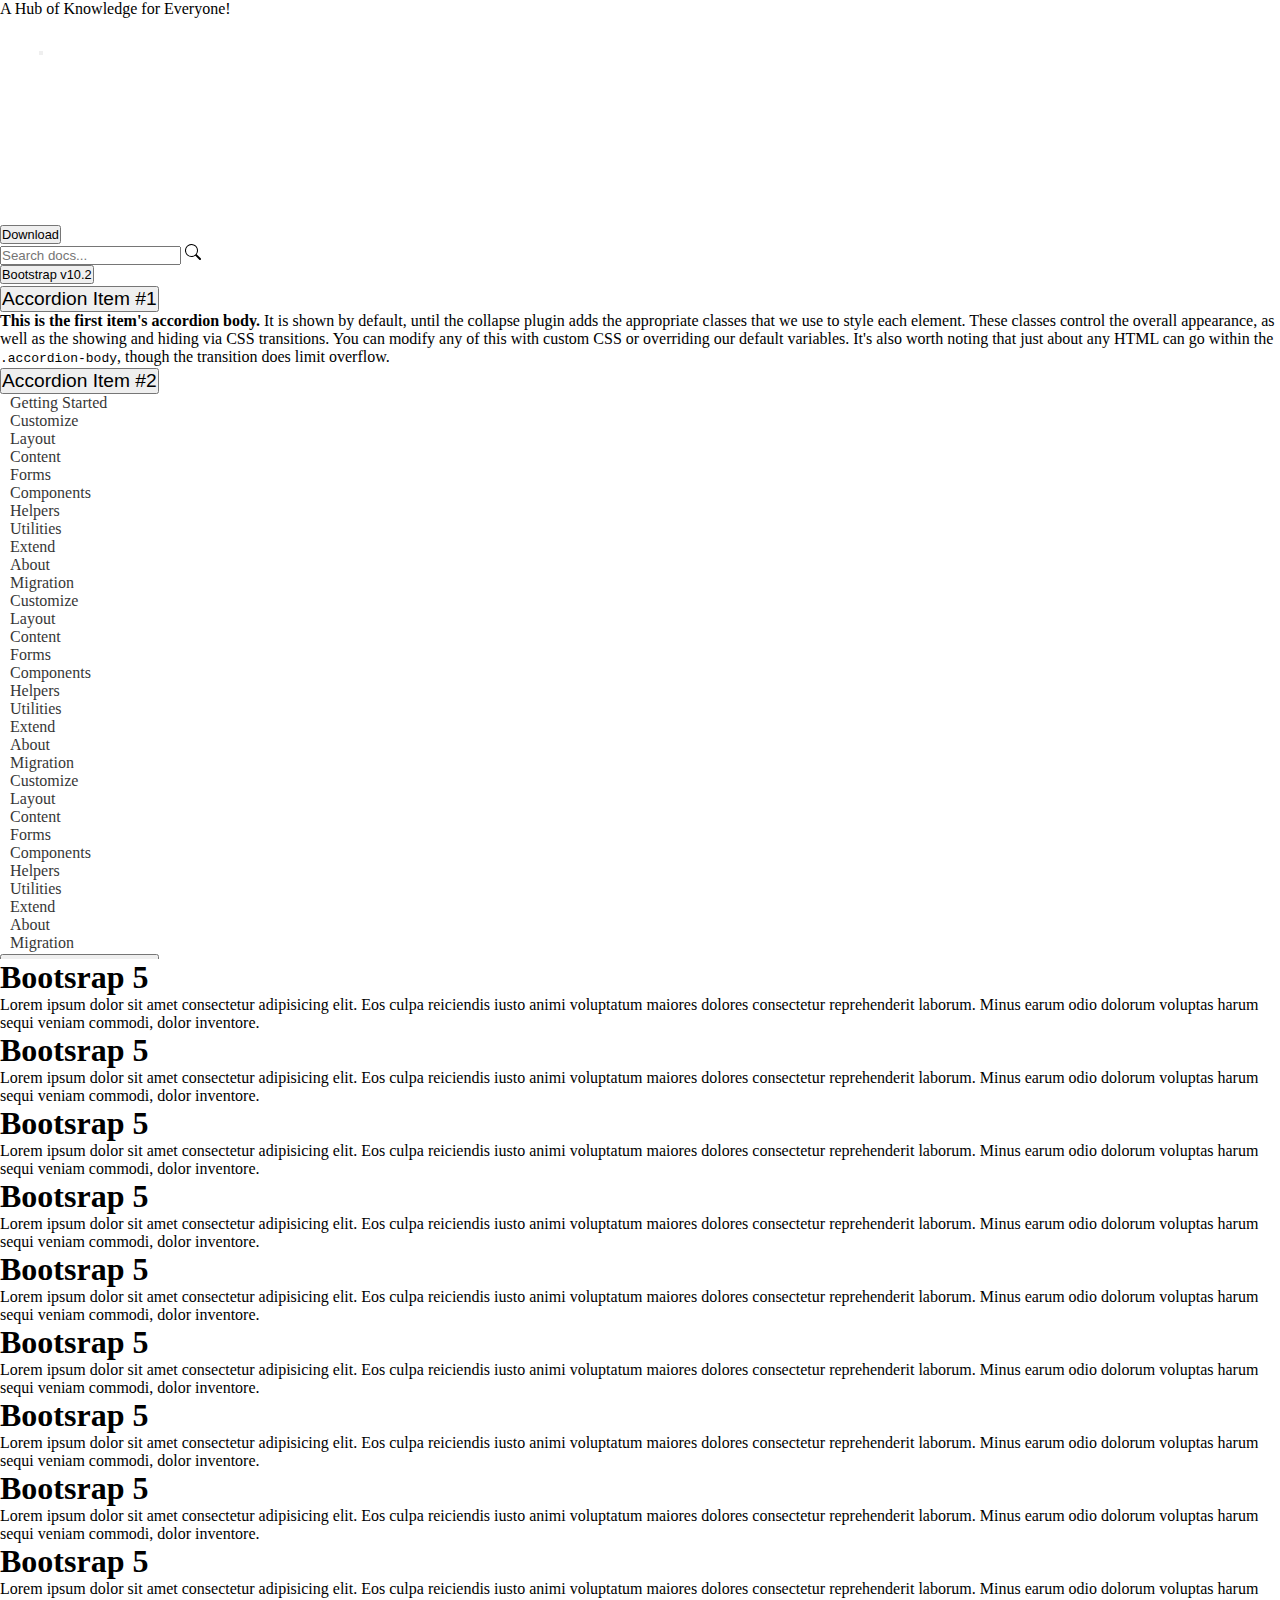
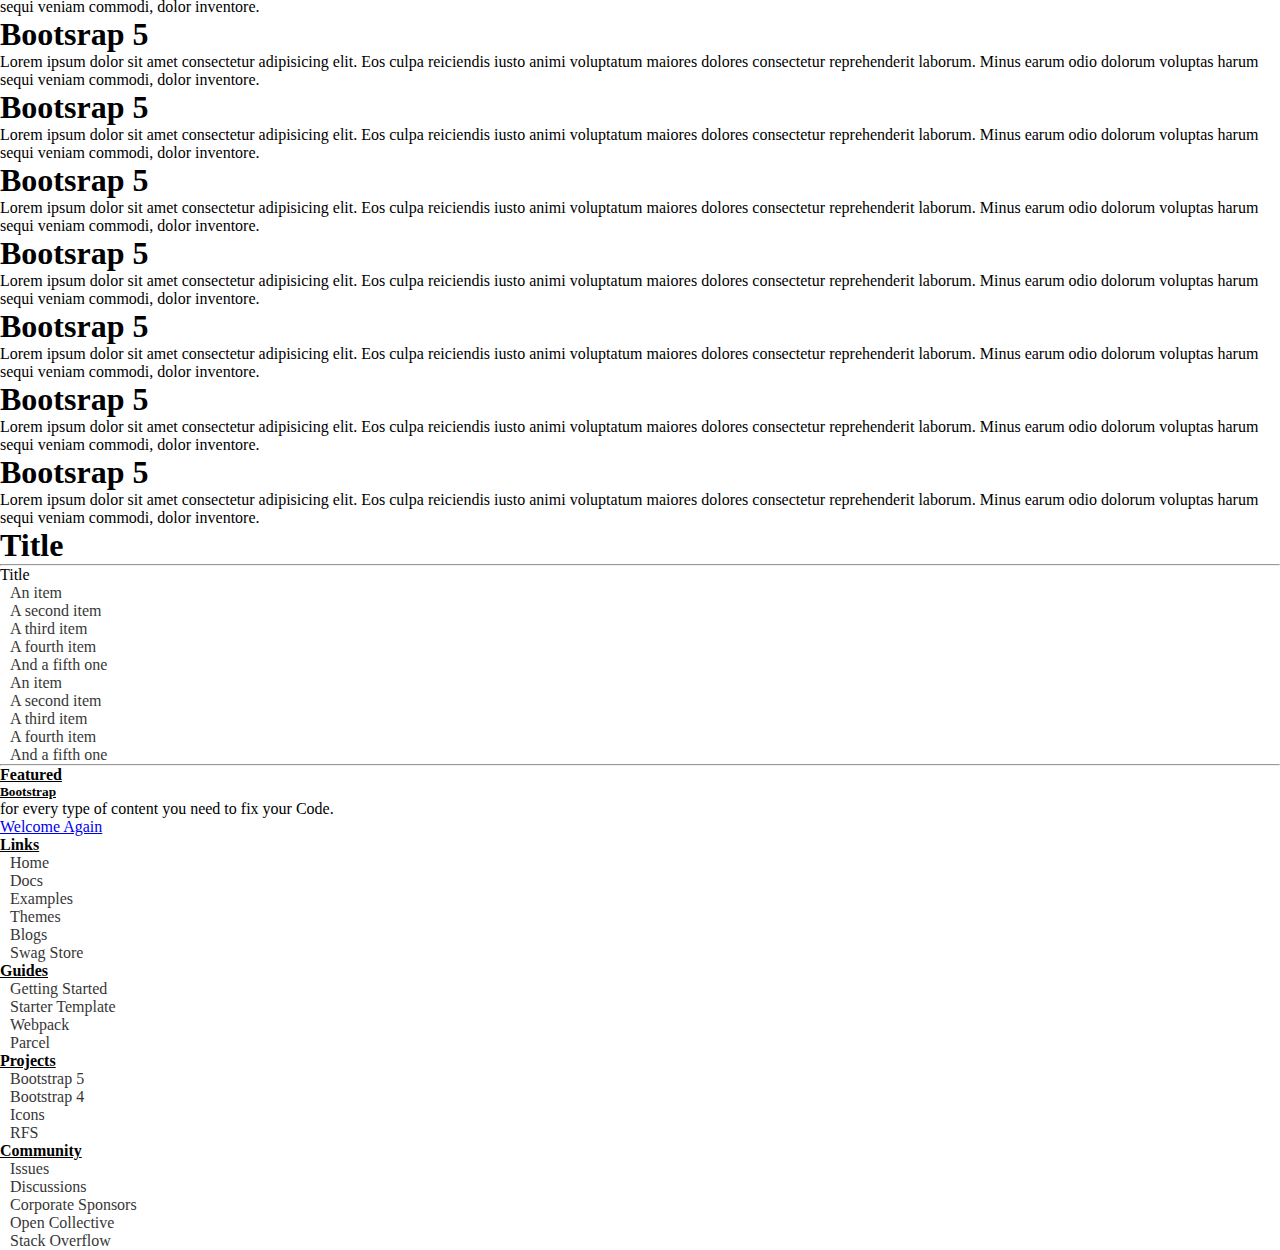
==== index.html @ 243b6453 "master: initial first commit" ====
<!DOCTYPE html>
<html lang="en">

<head>
    <meta charset="UTF-8">
    <meta name="viewport" content="width=device-width, initial-scale=1.0">
    <title>BootStrap|Home</title>
    <link href="https://cdn.jsdelivr.net/npm/bootstrap@5.0.2/dist/css/bootstrap.min.css" rel="stylesheet"
        integrity="sha384-EVSTQN3/azprG1Anm3QDgpJLIm9Nao0Yz1ztcQTwFspd3yD65VohhpuuCOmLASjC" crossorigin="anonymous">
    <link href="assests/css/style.css" rel="stylesheet" type="text/css">
    <link rel="icon" type="image/png" href="bat.jpg">
</head>

<body>
    <div class="container-fluid  ">
        <header class="shadow">
            <div class="row">
                <div class="col-12 p-0">
                    <div class="alert alert-danger text-center  mb-0" role="alert">
                        A Hub of Knowledge for Everyone!
                    </div>
                </div>
            </div>

            <div class="row bg-danger nav-row">
                <div class="col-4 p-0">
                    <nav class="navbar navbar-expand-lg navbar-light bg-light ">
                        <div class="container-fluid">
                            <a class="navbar-brand" href="#">
                                <svg xmlns="http://www.w3.org/2000/svg" width="16" height="16" fill="currentColor"
                                    class="bi bi-lightning-charge" viewBox="0 0 16 16">
                                    <path
                                        d="M11.251.068a.5.5 0 0 1 .227.58L9.677 6.5H13a.5.5 0 0 1 .364.843l-8 8.5a.5.5 0 0 1-.842-.49L6.323 9.5H3a.5.5 0 0 1-.364-.843l8-8.5a.5.5 0 0 1 .615-.09zM4.157 8.5H7a.5.5 0 0 1 .478.647L6.11 13.59l5.732-6.09H9a.5.5 0 0 1-.478-.647L9.89 2.41z" />
                                </svg>
                            </a>
                            <button class="navbar-toggler" type="button" data-bs-toggle="collapse"
                                data-bs-target="#navbarNav" aria-controls="navbarNav" aria-expanded="false"
                                aria-label="Toggle navigation">
                                <span class="navbar-toggler-icon"></span>
                            </button>
                            <div class="collapse navbar-collapse" id="navbarNav">
                                <ul class="navbar-nav">
                                    <li class="nav-item">
                                        <a class="nav-link active" aria-current="page" href="index.html">Home</a>
                                    </li>
                                    <li class="nav-item">
                                        <a class="nav-link " href="contact.html">Contact</a>
                                    </li>
                                    <li class="nav-item">
                                        <a class="nav-link " href="about.html">About</a>
                                    </li>
                                    <li class="nav-item">
                                        <a class="nav-link " href="services.html">Services</a>
                                    </li>
                                    <li class="nav-item">
                                        <a class="nav-link btn btn-outline-warning btn-sm px-3 "
                                            href="login.html">Login</a>
                                    <li class="nav-item">
                                        <a class="nav-link btn btn-outline-warning btn-sm px-3 ms-2"
                                            href="register.html">Register</a>
                                    </li>
                                </ul>
                            </div>
                        </div>
                    </nav>
                </div>
                <div class="col-6"></div>
                <div class="col-2">
                    <ul class="nav">

                        <li class="nav-item p-0 mt-2">
                            <a class="nav-link" href="https://x.com/?lang=en">
                                <svg xmlns="http://www.w3.org/2000/svg" width="16" height="16" fill="currentColor"
                                    class="bi bi-twitter" viewBox="0 0 16 16">
                                    <path
                                        d="M5.026 15c6.038 0 9.341-5.003 9.341-9.334q.002-.211-.006-.422A6.7 6.7 0 0 0 16 3.542a6.7 6.7 0 0 1-1.889.518 3.3 3.3 0 0 0 1.447-1.817 6.5 6.5 0 0 1-2.087.793A3.286 3.286 0 0 0 7.875 6.03a9.32 9.32 0 0 1-6.767-3.429 3.29 3.29 0 0 0 1.018 4.382A3.3 3.3 0 0 1 .64 6.575v.045a3.29 3.29 0 0 0 2.632 3.218 3.2 3.2 0 0 1-.865.115 3 3 0 0 1-.614-.057 3.28 3.28 0 0 0 3.067 2.277A6.6 6.6 0 0 1 .78 13.58a6 6 0 0 1-.78-.045A9.34 9.34 0 0 0 5.026 15" />
                                </svg></a>
                        </li>
                        <li class="nav-item p-0 mt-2">
                            <a class="nav-link" href="https://github.com/"><svg xmlns="http://www.w3.org/2000/svg"
                                    width="16" height="16" fill="currentColor" class="bi bi-github" viewBox="0 0 16 16">
                                    <path
                                        d="M8 0C3.58 0 0 3.58 0 8c0 3.54 2.29 6.53 5.47 7.59.4.07.55-.17.55-.38 0-.19-.01-.82-.01-1.49-2.01.37-2.53-.49-2.69-.94-.09-.23-.48-.94-.82-1.13-.28-.15-.68-.52-.01-.53.63-.01 1.08.58 1.23.82.72 1.21 1.87.87 2.33.66.07-.52.28-.87.51-1.07-1.78-.2-3.64-.89-3.64-3.95 0-.87.31-1.59.82-2.15-.08-.2-.36-1.02.08-2.12 0 0 .67-.21 2.2.82.64-.18 1.32-.27 2-.27s1.36.09 2 .27c1.53-1.04 2.2-.82 2.2-.82.44 1.1.16 1.92.08 2.12.51.56.82 1.27.82 2.15 0 3.07-1.87 3.75-3.65 3.95.29.25.54.73.54 1.48 0 1.07-.01 1.93-.01 2.2 0 .21.15.46.55.38A8.01 8.01 0 0 0 16 8c0-4.42-3.58-8-8-8" />
                                </svg></a>
                        </li>
                        <li class="nav-item p-0 mt-2">
                            <a class="nav-link" href="https://opencollective.com/"><svg
                                    xmlns="http://www.w3.org/2000/svg" width="16" height="16" fill="currentColor"
                                    class="bi bi-opencollective" viewBox="0 0 16 16">
                                    <path fill-opacity=".4"
                                        d="M12.995 8.195c0 .937-.312 1.912-.78 2.693l1.99 1.99c.976-1.327 1.6-2.966 1.6-4.683 0-1.795-.624-3.434-1.561-4.76l-2.068 2.028c.468.781.78 1.679.78 2.732z" />
                                    <path
                                        d="M8 13.151a4.995 4.995 0 1 1 0-9.99c1.015 0 1.951.273 2.732.82l1.95-2.03a7.805 7.805 0 1 0 .04 12.449l-1.951-2.03a5.07 5.07 0 0 1-2.732.781z" />
                                </svg></a>
                        </li>
                        <button type="button" class="btn btn-outline-warning p-1 mt-3">Download</button>
                    </ul>

                </div>
            </div>
            <div class="row shadow" width="100%">
                <div class="col-3 p-0">
                    <div class="input-group py-2">
                        <input type="text" class="form-control" placeholder="Search docs..."
                            aria-label="Recipient's username" aria-describedby="basic-addon2">
                        <span class="input-group-text" id="basic-addon2">
                            <svg xmlns="http://www.w3.org/2000/svg" width="16" height="16" fill="currentColor"
                                class="bi bi-search" viewBox="0 0 16 16">
                                <path
                                    d="M11.742 10.344a6.5 6.5 0 1 0-1.397 1.398h-.001q.044.06.098.115l3.85 3.85a1 1 0 0 0 1.415-1.414l-3.85-3.85a1 1 0 0 0-.115-.1zM12 6.5a5.5 5.5 0 1 1-11 0 5.5 5.5 0 0 1 11 0" />
                            </svg>
                        </span>
                    </div>
                </div>
                <div class="col-7"></div>
                <div class="col-2 py-2">
                    <button type="button" class="btn btn-outline-danger">Bootstrap v10.2</button>
                </div>
            </div>
        </header>

        <main>
            <div class="row pt-3">
                <div class="col-2 pt-5 links-div">

                    <div class="accordion" id="accordionExample">
                        <div class="accordion-item">
                          <h2 class="accordion-header" id="headingOne">
                            <button class="accordion-button" type="button" data-bs-toggle="collapse" data-bs-target="#collapseOne" aria-expanded="true" aria-controls="collapseOne">
                              Accordion Item #1
                            </button>
                          </h2>
                          <div id="collapseOne" class="accordion-collapse collapse show" aria-labelledby="headingOne" data-bs-parent="#accordionExample">
                            <div class="accordion-body">
                              <strong>This is the first item's accordion body.</strong> It is shown by default, until the collapse plugin adds the appropriate classes that we use to style each element. These classes control the overall appearance, as well as the showing and hiding via CSS transitions. You can modify any of this with custom CSS or overriding our default variables. It's also worth noting that just about any HTML can go within the <code>.accordion-body</code>, though the transition does limit overflow.
                            </div>
                          </div>
                        </div>
                        <div class="accordion-item">
                          <h2 class="accordion-header" id="headingTwo">
                            <button class="accordion-button collapsed" type="button" data-bs-toggle="collapse" data-bs-target="#collapseTwo" aria-expanded="false" aria-controls="collapseTwo">
                              Accordion Item #2
                            </button>
                          </h2>
                          <div id="collapseTwo" class="accordion-collapse collapse" aria-labelledby="headingTwo" data-bs-parent="#accordionExample">
                            <div class="accordion-body">
                                <ul class="list-group">
                                    <li class="list-group-item">Getting Started</li>
                                    <li class="list-group-item">Customize</li>
                                    <li class="list-group-item">Layout</li>
                                    <li class="list-group-item">Content</li>
                                    <li class="list-group-item">Forms</li>
                                    <li class="list-group-item">Components</li>
                                    <li class="list-group-item">Helpers</li>
                                    <li class="list-group-item">Utilities</li>
                                    <li class="list-group-item">Extend</li>
                                    <li class="list-group-item">About</li>
                                    <li class="list-group-item">Migration</li>
                                    <li class="list-group-item">Customize</li>
                                    <li class="list-group-item">Layout</li>
                                    <li class="list-group-item">Content</li>
                                    <li class="list-group-item">Forms</li>
                                    <li class="list-group-item">Components</li>
                                    <li class="list-group-item">Helpers</li>
                                    <li class="list-group-item">Utilities</li>
                                    <li class="list-group-item">Extend</li>
                                    <li class="list-group-item">About</li>
                                    <li class="list-group-item">Migration</li>
                                    <li class="list-group-item">Customize</li>
                                    <li class="list-group-item">Layout</li>
                                    <li class="list-group-item">Content</li>
                                    <li class="list-group-item">Forms</li>
                                    <li class="list-group-item">Components</li>
                                    <li class="list-group-item">Helpers</li>
                                    <li class="list-group-item">Utilities</li>
                                    <li class="list-group-item">Extend</li>
                                    <li class="list-group-item">About</li>
                                    <li class="list-group-item">Migration</li>
                                </ul>
                            </div>
                          </div>
                        </div>
                        <div class="accordion-item">
                          <h2 class="accordion-header" id="headingThree">
                            <button class="accordion-button collapsed" type="button" data-bs-toggle="collapse" data-bs-target="#collapseThree" aria-expanded="false" aria-controls="collapseThree">
                              Accordion Item #3
                            </button>
                          </h2>
                          <div id="collapseThree" class="accordion-collapse collapse" aria-labelledby="headingThree" data-bs-parent="#accordionExample">
                            <div class="accordion-body">
                              <strong>This is the third item's accordion body.</strong> It is hidden by default, until the collapse plugin adds the appropriate classes that we use to style each element. These classes control the overall appearance, as well as the showing and hiding via CSS transitions. You can modify any of this with custom CSS or overriding our default variables. It's also worth noting that just about any HTML can go within the <code>.accordion-body</code>, though the transition does limit overflow.
                            </div>
                          </div>
                        </div>
                      </div>

                    <ul class="list-group">
                        <li class="list-group-item">Getting Started</li>
                        <li class="list-group-item">Customize</li>
                        <li class="list-group-item">Layout</li>
                        <li class="list-group-item">Content</li>
                        <li class="list-group-item">Forms</li>
                        <li class="list-group-item">Components</li>
                        <li class="list-group-item">Helpers</li>
                        <li class="list-group-item">Utilities</li>
                        <li class="list-group-item">Extend</li>
                        <li class="list-group-item">About</li>
                        <li class="list-group-item">Migration</li>
                        <li class="list-group-item">Customize</li>
                        <li class="list-group-item">Layout</li>
                        <li class="list-group-item">Content</li>
                        <li class="list-group-item">Forms</li>
                        <li class="list-group-item">Components</li>
                        <li class="list-group-item">Helpers</li>
                        <li class="list-group-item">Utilities</li>
                        <li class="list-group-item">Extend</li>
                        <li class="list-group-item">About</li>
                        <li class="list-group-item">Migration</li>
                        <li class="list-group-item">Customize</li>
                        <li class="list-group-item">Layout</li>
                        <li class="list-group-item">Content</li>
                        <li class="list-group-item">Forms</li>
                        <li class="list-group-item">Components</li>
                        <li class="list-group-item">Helpers</li>
                        <li class="list-group-item">Utilities</li>
                        <li class="list-group-item">Extend</li>
                        <li class="list-group-item">About</li>
                        <li class="list-group-item">Migration</li>
                    </ul>
                </div>
                <div class="col-8">
                    <div class="container">
                        <div class="alert alert-light" role="alert">
                            <h1 class="display-6">
                                Bootsrap 5
                            </h1>
                            <p class="bg-light p-3">
                                Lorem ipsum dolor sit amet consectetur adipisicing elit. Eos culpa reiciendis iusto
                                animi voluptatum maiores dolores consectetur reprehenderit laborum. Minus earum odio
                                dolorum voluptas harum sequi veniam commodi, dolor inventore.
                            </p>
                        </div>
                        <div class="alert alert-light" role="alert">
                            <h1 class="display-6">
                                Bootsrap 5
                            </h1>
                            <p class="bg-light p-3">
                                Lorem ipsum dolor sit amet consectetur adipisicing elit. Eos culpa reiciendis iusto
                                animi voluptatum maiores dolores consectetur reprehenderit laborum. Minus earum odio
                                dolorum voluptas harum sequi veniam commodi, dolor inventore.
                            </p>
                        </div>
                        <div class="alert alert-light" role="alert">
                            <h1 class="display-6">
                                Bootsrap 5
                            </h1>
                            <p class="bg-light p-3">
                                Lorem ipsum dolor sit amet consectetur adipisicing elit. Eos culpa reiciendis iusto
                                animi voluptatum maiores dolores consectetur reprehenderit laborum. Minus earum odio
                                dolorum voluptas harum sequi veniam commodi, dolor inventore.
                            </p>
                        </div>
                        <div class="alert alert-light" role="alert">
                            <h1 class="display-6">
                                Bootsrap 5
                            </h1>
                            <p class="bg-light p-3">
                                Lorem ipsum dolor sit amet consectetur adipisicing elit. Eos culpa reiciendis iusto
                                animi voluptatum maiores dolores consectetur reprehenderit laborum. Minus earum odio
                                dolorum voluptas harum sequi veniam commodi, dolor inventore.
                            </p>
                        </div>
                        <div class="alert alert-light" role="alert">
                            <h1 class="display-6">
                                Bootsrap 5
                            </h1>
                            <p class="bg-light p-3">
                                Lorem ipsum dolor sit amet consectetur adipisicing elit. Eos culpa reiciendis iusto
                                animi voluptatum maiores dolores consectetur reprehenderit laborum. Minus earum odio
                                dolorum voluptas harum sequi veniam commodi, dolor inventore.
                            </p>
                        </div>
                        <div class="alert alert-light" role="alert">
                            <h1 class="display-6">
                                Bootsrap 5
                            </h1>
                            <p class="bg-light p-3">
                                Lorem ipsum dolor sit amet consectetur adipisicing elit. Eos culpa reiciendis iusto
                                animi voluptatum maiores dolores consectetur reprehenderit laborum. Minus earum odio
                                dolorum voluptas harum sequi veniam commodi, dolor inventore.
                            </p>
                        </div>
                        <div class="alert alert-light" role="alert">
                            <h1 class="display-6">
                                Bootsrap 5
                            </h1>
                            <p class="bg-light p-3">
                                Lorem ipsum dolor sit amet consectetur adipisicing elit. Eos culpa reiciendis iusto
                                animi voluptatum maiores dolores consectetur reprehenderit laborum. Minus earum odio
                                dolorum voluptas harum sequi veniam commodi, dolor inventore.
                            </p>
                        </div>
                        <div class="alert alert-light" role="alert">
                            <h1 class="display-6">
                                Bootsrap 5
                            </h1>
                            <p class="bg-light p-3">
                                Lorem ipsum dolor sit amet consectetur adipisicing elit. Eos culpa reiciendis iusto
                                animi voluptatum maiores dolores consectetur reprehenderit laborum. Minus earum odio
                                dolorum voluptas harum sequi veniam commodi, dolor inventore.
                            </p>
                        </div>
                        <div class="alert alert-light" role="alert">
                            <h1 class="display-6">
                                Bootsrap 5
                            </h1>
                            <p class="bg-light p-3">
                                Lorem ipsum dolor sit amet consectetur adipisicing elit. Eos culpa reiciendis iusto
                                animi voluptatum maiores dolores consectetur reprehenderit laborum. Minus earum odio
                                dolorum voluptas harum sequi veniam commodi, dolor inventore.
                            </p>
                        </div>
                        <div class="alert alert-light" role="alert">
                            <h1 class="display-6">
                                Bootsrap 5
                            </h1>
                            <p class="bg-light p-3">
                                Lorem ipsum dolor sit amet consectetur adipisicing elit. Eos culpa reiciendis iusto
                                animi voluptatum maiores dolores consectetur reprehenderit laborum. Minus earum odio
                                dolorum voluptas harum sequi veniam commodi, dolor inventore.
                            </p>
                        </div>
                        <div class="alert alert-light" role="alert">
                            <h1 class="display-6">
                                Bootsrap 5
                            </h1>
                            <p class="bg-light p-3">
                                Lorem ipsum dolor sit amet consectetur adipisicing elit. Eos culpa reiciendis iusto
                                animi voluptatum maiores dolores consectetur reprehenderit laborum. Minus earum odio
                                dolorum voluptas harum sequi veniam commodi, dolor inventore.
                            </p>
                        </div>
                        <div class="alert alert-light" role="alert">
                            <h1 class="display-6">
                                Bootsrap 5
                            </h1>
                            <p class="bg-light p-3">
                                Lorem ipsum dolor sit amet consectetur adipisicing elit. Eos culpa reiciendis iusto
                                animi voluptatum maiores dolores consectetur reprehenderit laborum. Minus earum odio
                                dolorum voluptas harum sequi veniam commodi, dolor inventore.
                            </p>
                        </div>
                        <div class="alert alert-light" role="alert">
                            <h1 class="display-6">
                                Bootsrap 5
                            </h1>
                            <p class="bg-light p-3">
                                Lorem ipsum dolor sit amet consectetur adipisicing elit. Eos culpa reiciendis iusto
                                animi voluptatum maiores dolores consectetur reprehenderit laborum. Minus earum odio
                                dolorum voluptas harum sequi veniam commodi, dolor inventore.
                            </p>
                        </div>
                        <div class="alert alert-light" role="alert">
                            <h1 class="display-6">
                                Bootsrap 5
                            </h1>
                            <p class="bg-light p-3">
                                Lorem ipsum dolor sit amet consectetur adipisicing elit. Eos culpa reiciendis iusto
                                animi voluptatum maiores dolores consectetur reprehenderit laborum. Minus earum odio
                                dolorum voluptas harum sequi veniam commodi, dolor inventore.
                            </p>
                        </div>
                        <div class="alert alert-light" role="alert">
                            <h1 class="display-6">
                                Bootsrap 5
                            </h1>
                            <p class="bg-light p-3">
                                Lorem ipsum dolor sit amet consectetur adipisicing elit. Eos culpa reiciendis iusto
                                animi voluptatum maiores dolores consectetur reprehenderit laborum. Minus earum odio
                                dolorum voluptas harum sequi veniam commodi, dolor inventore.
                            </p>
                        </div>
                        <div class="alert alert-light" role="alert">
                            <h1 class="display-6">
                                Bootsrap 5
                            </h1>
                            <p class="bg-light p-3">
                                Lorem ipsum dolor sit amet consectetur adipisicing elit. Eos culpa reiciendis iusto
                                animi voluptatum maiores dolores consectetur reprehenderit laborum. Minus earum odio
                                dolorum voluptas harum sequi veniam commodi, dolor inventore.
                            </p>
                        </div>
                    </div>

                </div>
                <div class="col-2">
                    <h1 class="display-6">
                        Title
                    </h1>
                    <hr>
                    <dl>
                        <dt>
                            Title
                        </dt>
                        <dd>
                            <ul class="list-group">
                                <li class="list-group-item">An item</li>
                                <li class="list-group-item">A second item</li>
                                <li class="list-group-item">A third item</li>
                                <li class="list-group-item">A fourth item</li>
                                <li class="list-group-item">And a fifth one</li>
                                <li class="list-group-item">An item</li>
                                <li class="list-group-item">A second item</li>
                                <li class="list-group-item">A third item</li>
                                <li class="list-group-item">A fourth item</li>
                                <li class="list-group-item">And a fifth one</li>
                            </ul>
                        </dd>
                    </dl>
                </div>
            </div>
        </main>
        <footer class="">
            <hr>
            <div class="row p-0">
                <div class="col-3 p-0">
                    <div class="card">
                        <div class="card-header">
                            <b><u>Featured</u></b>
                        </div>
                        <div class="card-body">
                            <h5 class="card-title"><b><u>Bootstrap</u></b> </h5>
                            <p class="card-text">for every type of content you need to fix your Code.</p>
                            <a href="#" class="btn btn-primary">Welcome Again</a>
                        </div>
                    </div>
                </div>
                <div class="col-9">
                    <div class="row">
                        <div class="col-3">
                            <h1 class="display-6">
                            </h1>
                            <dl>
                                <dt>
                                    <b><u>Links</u></b>
                                </dt>
                                <dd>
                                    <ul class="list-group">
                                        <li class="list-group-item">Home</li>
                                        <li class="list-group-item">Docs</li>
                                        <li class="list-group-item">Examples</li>
                                        <li class="list-group-item">Themes</li>
                                        <li class="list-group-item">Blogs</li>
                                        <li class="list-group-item">Swag Store</li>


                                    </ul>
                                </dd>
                            </dl>
                        </div>
                        <div class="col-3">
                            <h1 class="display-6">
                            </h1>
                            <dl>
                                <dt>
                                    <b><u>Guides</u></b>
                                </dt>
                                <dd>
                                    <ul class="list-group">
                                        <li class="list-group-item">Getting Started</li>
                                        <li class="list-group-item">Starter Template</li>
                                        <li class="list-group-item">Webpack</li>
                                        <li class="list-group-item">Parcel</li>

                                    </ul>
                                </dd>
                            </dl>
                        </div>
                        <div class="col-3">
                            <h1 class="display-6">
                            </h1>
                            <dl>
                                <dt>
                                    <b><u>Projects</u></b>
                                </dt>
                                <dd>
                                    <ul class="list-group">
                                        <li class="list-group-item">Bootstrap 5</li>
                                        <li class="list-group-item">Bootstrap 4</li>
                                        <li class="list-group-item">Icons</li>
                                        <li class="list-group-item">RFS</li>


                                    </ul>
                                </dd>
                            </dl>
                        </div>
                        <div class="col-3">
                            <h1 class="display-6">
                            </h1>
                            <dl>
                                <dt>
                                    <b><u>Community</u></b>
                                </dt>
                                <dd>
                                    <ul class="list-group">
                                        <li class="list-group-item">Issues</li>
                                        <li class="list-group-item">Discussions</li>
                                        <li class="list-group-item">Corporate Sponsors</li>
                                        <li class="list-group-item">Open Collective</li>
                                        <li class="list-group-item">Stack Overflow</li>



                                    </ul>
                                </dd>
                            </dl>
                        </div>
                    </div>
                </div>
            </div>
        </footer>
    </div>
    <script src="https://cdn.jsdelivr.net/npm/bootstrap@5.0.2/dist/js/bootstrap.bundle.min.js"
        integrity="sha384-MrcW6ZMFYlzcLA8Nl+NtUVF0sA7MsXsP1UyJoMp4YLEuNSfAP+JcXn/tWtIaxVXM"
        crossorigin="anonymous"></script>
</body>

</html>
---- assests/css/style.css ----
*
{
  margin: 0;
  padding: 0;
  box-sizing: border-box;
}

.navbar-brand svg
{
   width: 35px;
   height: 35px;
}

.navbar
{
  background-color: transparent !important;
}

.nav-row a
{
  color: white !important;
}

.list-group li
{
    border: 0;
   padding-left: 10px;
   opacity: 0.8;
}

.list-group li:hover
{
    background-color: rgba(154, 39, 39, 0.406);
}

.links-div
{
    overflow: auto;
    height: 75vh;
}

.contact-form
{
 font-size: 70% !important;
}

.contact-form input,textarea,button
{
 font-size: 80% !important;
}

@media screen and (max-width:576px) {
  .download-btn-div
  {
    display: flex;
    justify-content: center;
  }

  .contact-form
  {
    width: 75vw !important;
  }
}
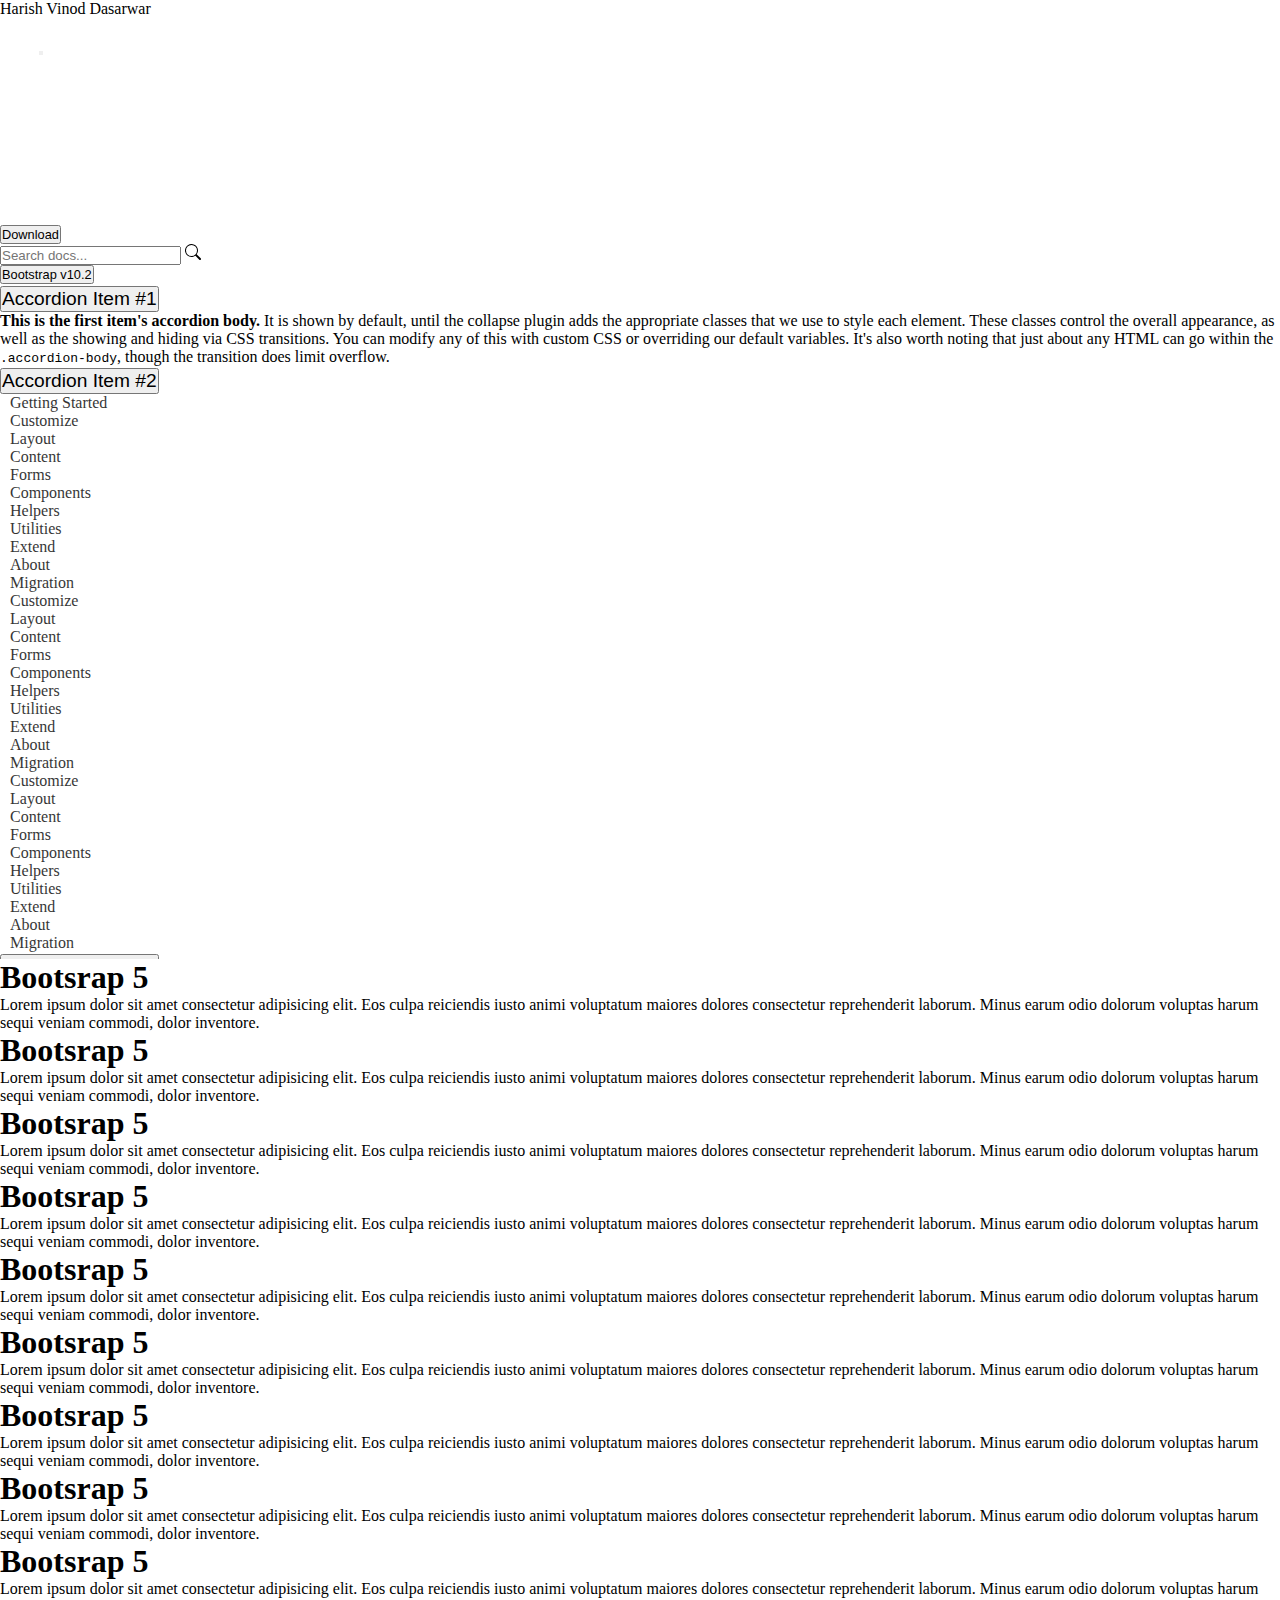
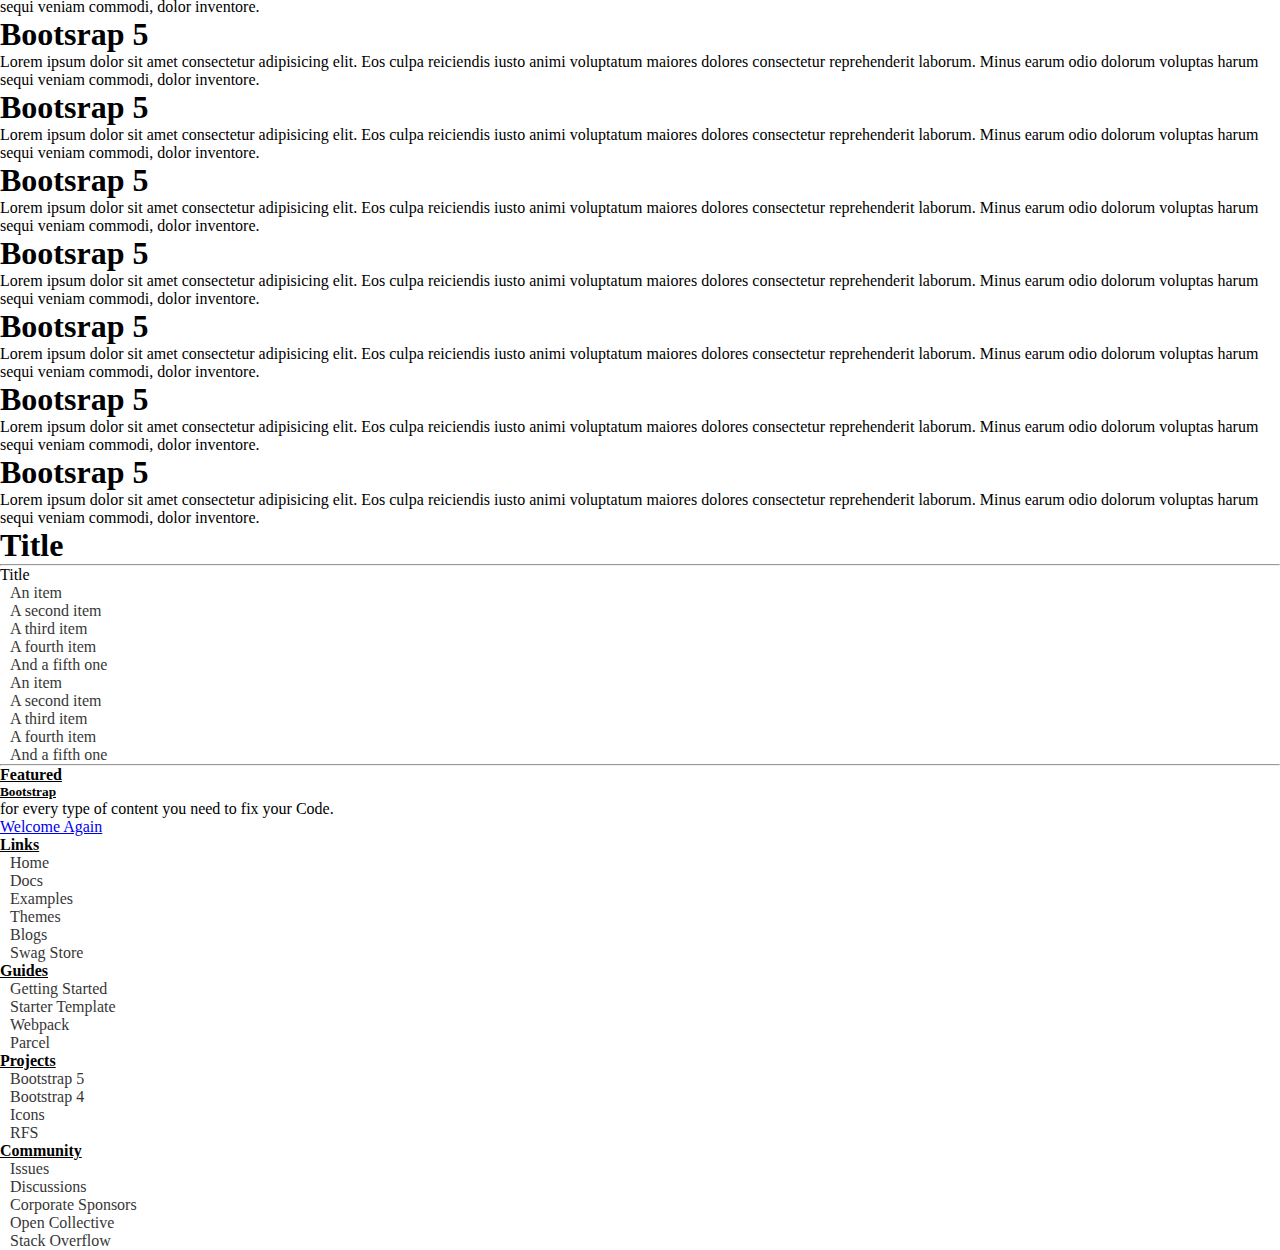
==== commit 39b607ed: "master: second index.html alert changed" ====
--- a/index.html
+++ b/index.html
@@ -17,7 +17,7 @@
             <div class="row">
                 <div class="col-12 p-0">
                     <div class="alert alert-danger text-center  mb-0" role="alert">
-                        A Hub of Knowledge for Everyone!
+                        Harish Vinod Dasarwar
                     </div>
                 </div>
             </div>
